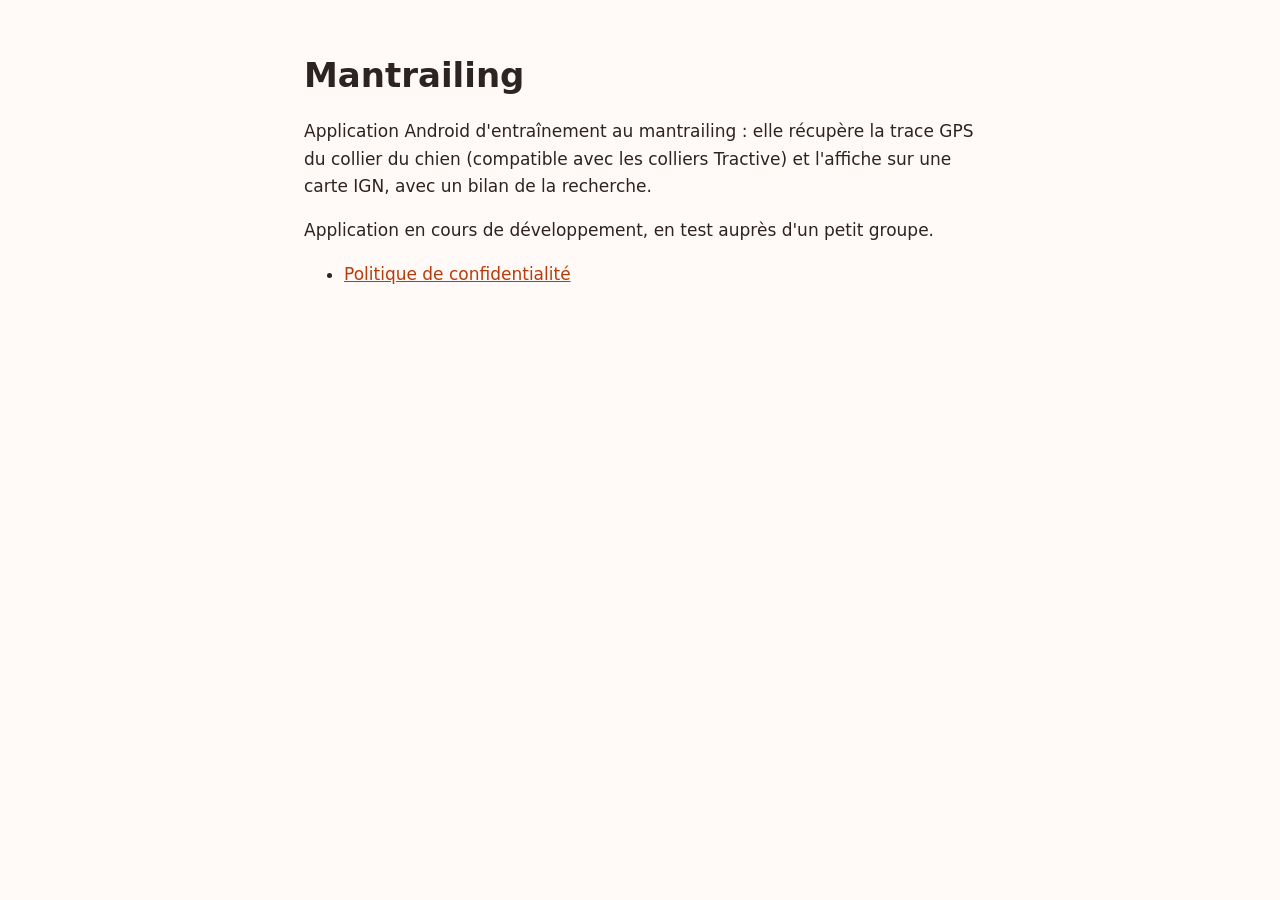
==== index.html @ 4e4620ee "Site de l'application Mantrailing : accueil et politique de confidentialité Co-Authored-By: Claude O" ====
<!doctype html>
<html lang="fr">
<head>
<meta charset="utf-8">
<meta name="viewport" content="width=device-width, initial-scale=1">
<title>Mantrailing</title>
<link rel="stylesheet" href="style.css">
</head>
<body>
<main>
<h1>Mantrailing</h1>
<p>Application Android d'entraînement au mantrailing : elle récupère la trace GPS du collier du chien
(compatible avec les colliers Tractive) et l'affiche sur une carte IGN, avec un bilan de la recherche.</p>
<p>Application en cours de développement, en test auprès d'un petit groupe.</p>
<ul>
  <li><a href="politique-confidentialite.html">Politique de confidentialité</a></li>
</ul>
</main>
</body>
</html>
---- style.css ----
:root {
  --bg: #fffaf7;
  --text: #2b2420;
  --muted: #6f625b;
  --accent: #b83c0b;
}
@media (prefers-color-scheme: dark) {
  :root { --bg: #1d1916; --text: #eee6e0; --muted: #a99c94; --accent: #ff8a50; }
}
body {
  margin: 0;
  background: var(--bg);
  color: var(--text);
  font: 17px/1.6 system-ui, -apple-system, "Segoe UI", Roboto, sans-serif;
}
main { max-width: 42rem; margin: 0 auto; padding: 2rem 1rem 4rem; }
h1 { line-height: 1.2; }
h2 { margin-top: 2rem; }
a { color: var(--accent); }
.muted { color: var(--muted); font-size: .9em; }
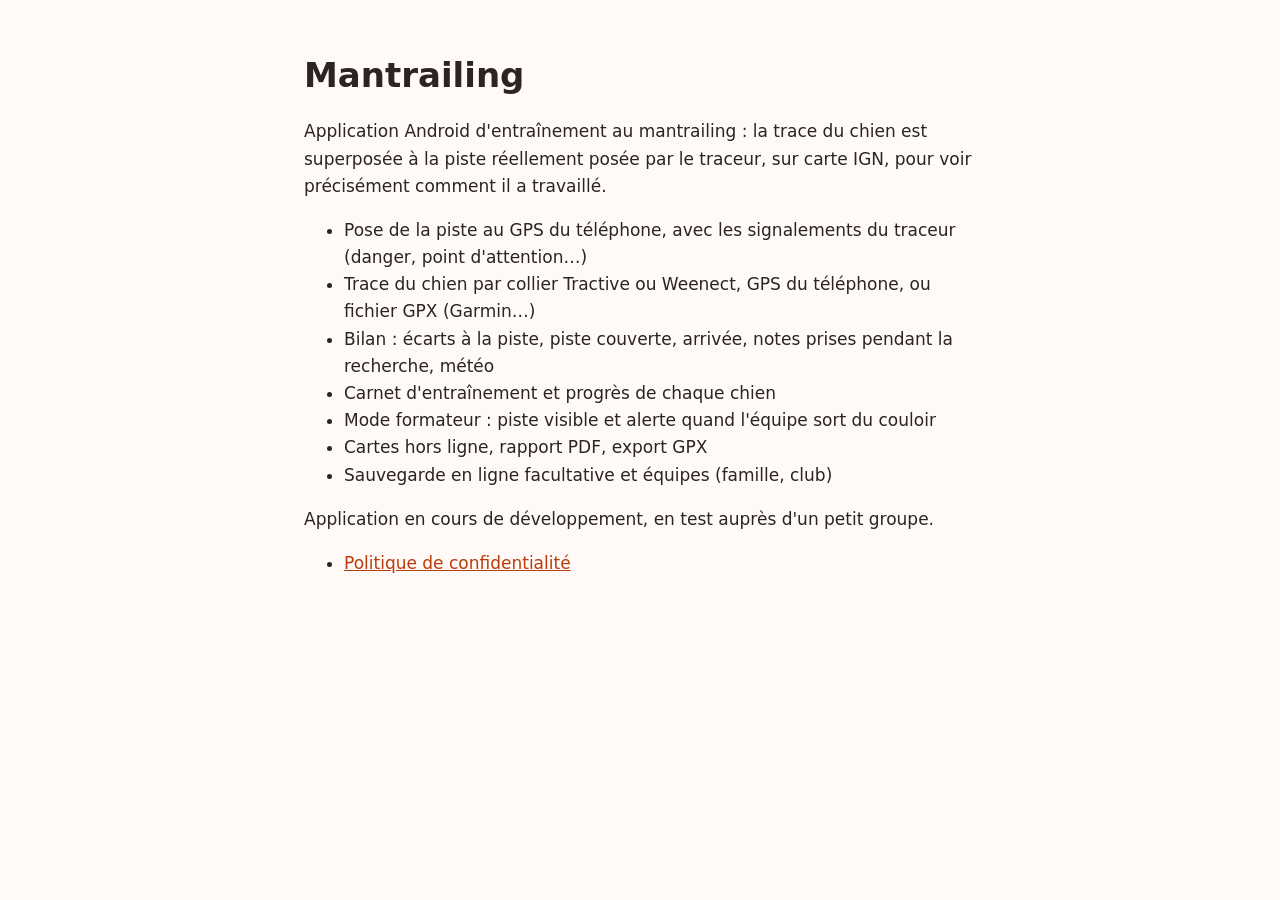
==== commit c40cbdf8: "Accueil : fonctionnalités actuelles de l'application Co-Authored-By: Claude Opus 5.5 <noreply@anthro" ====
--- a/index.html
+++ b/index.html
@@ -9,8 +9,17 @@
 <body>
 <main>
 <h1>Mantrailing</h1>
-<p>Application Android d'entraînement au mantrailing : elle récupère la trace GPS du collier du chien
-(compatible avec les colliers Tractive) et l'affiche sur une carte IGN, avec un bilan de la recherche.</p>
+<p>Application Android d'entraînement au mantrailing : la trace du chien est superposée à la piste réellement
+posée par le traceur, sur carte IGN, pour voir précisément comment il a travaillé.</p>
+<ul>
+  <li>Pose de la piste au GPS du téléphone, avec les signalements du traceur (danger, point d'attention…)</li>
+  <li>Trace du chien par collier Tractive ou Weenect, GPS du téléphone, ou fichier GPX (Garmin…)</li>
+  <li>Bilan : écarts à la piste, piste couverte, arrivée, notes prises pendant la recherche, météo</li>
+  <li>Carnet d'entraînement et progrès de chaque chien</li>
+  <li>Mode formateur : piste visible et alerte quand l'équipe sort du couloir</li>
+  <li>Cartes hors ligne, rapport PDF, export GPX</li>
+  <li>Sauvegarde en ligne facultative et équipes (famille, club)</li>
+</ul>
 <p>Application en cours de développement, en test auprès d'un petit groupe.</p>
 <ul>
   <li><a href="politique-confidentialite.html">Politique de confidentialité</a></li>
